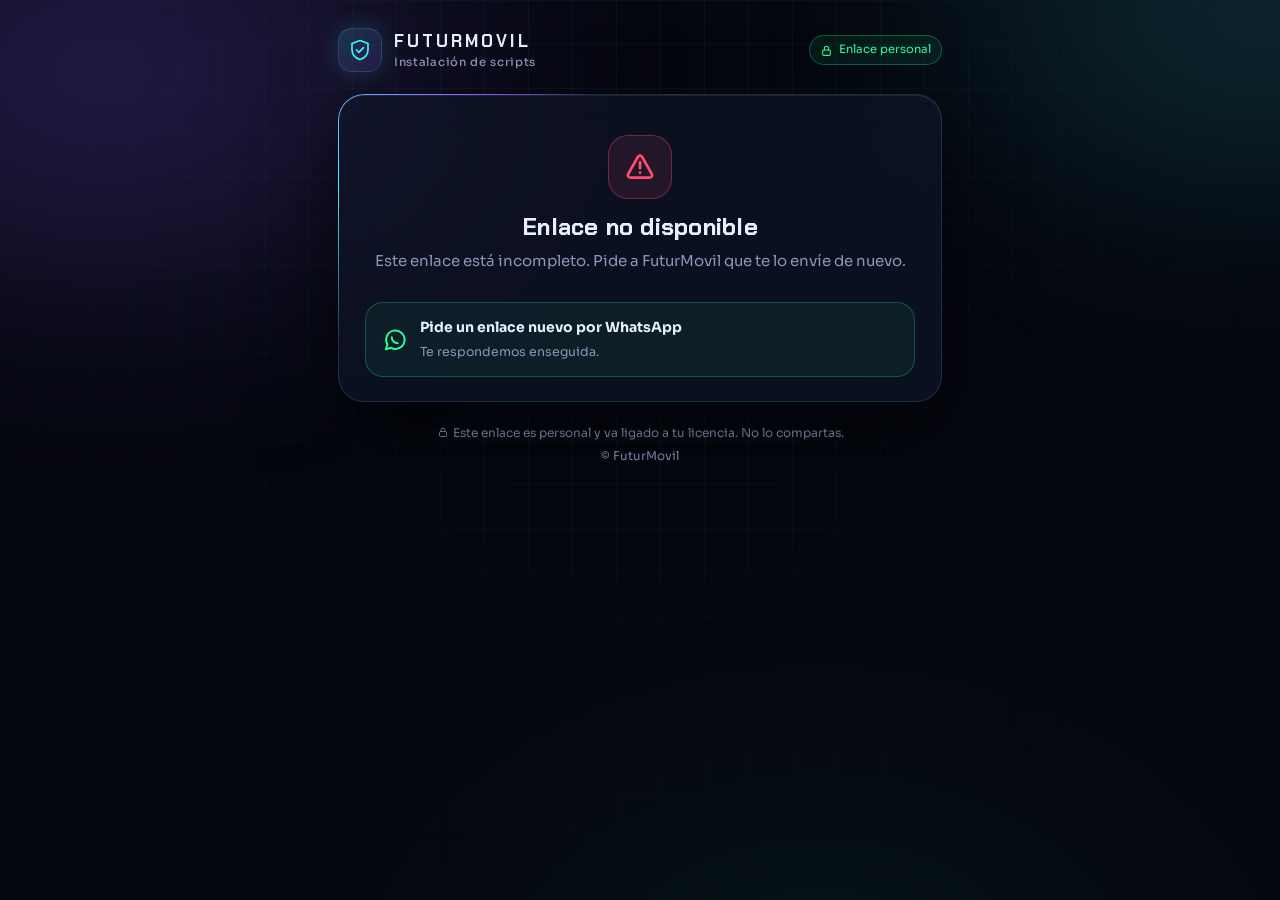
==== instalar.html @ eb21e525 "Página de instalación guiada para clientes aCo-Authored-By: Claude Opus 5.5 <noreply@anthropic.com>" ====
<!DOCTYPE html>
<html lang="es">
<head>
<meta charset="utf-8">
<meta name="viewport" content="width=device-width, initial-scale=1, viewport-fit=cover">
<meta name="theme-color" content="#05070f">
<meta name="robots" content="noindex">
<title>Instalación · FuturMovil</title>
<meta property="og:title" content="Instalación · FuturMovil">
<meta property="og:description" content="Tu instalación personal de scripts de FuturMovil">
<meta property="og:image" content="https://puntofibra.github.io/licencias/compartir.jpg">
<link rel="icon" href="icon-192.png">
<link rel="preconnect" href="https://fonts.googleapis.com">
<link rel="preconnect" href="https://fonts.gstatic.com" crossorigin>
<link href="https://fonts.googleapis.com/css2?family=Chakra+Petch:wght@500;600;700&family=Sora:wght@400;500;600;700&display=swap" rel="stylesheet">
<style>
:root{--bg:#05070f;--panel:rgba(16,22,42,.66);--linea:rgba(125,249,255,.14);--txt:#e8eefc;--sua:#8b96b8;--cian:#3df5ff;--vio:#8b5cff;--ok:#2bff9a;--warn:#ffc53d;--mal:#ff4d6d;--disp:'Chakra Petch',sans-serif}
*{box-sizing:border-box;margin:0;padding:0;-webkit-tap-highlight-color:transparent}
html{background:var(--bg)}
body{font-family:'Sora',system-ui,sans-serif;color:var(--txt);min-height:100vh;font-size:15px;line-height:1.55;overflow-x:hidden}
[hidden]{display:none!important}
a{color:inherit;text-decoration:none}
button{font:inherit;color:inherit;border:0;background:none;cursor:pointer}
:focus-visible{outline:2px solid var(--cian);outline-offset:3px}
.aurora{position:fixed;inset:-20%;z-index:-2;pointer-events:none;filter:blur(90px);opacity:.5;
background:radial-gradient(40% 35% at 20% 20%,rgba(139,92,255,.55),transparent 70%),radial-gradient(35% 30% at 85% 15%,rgba(61,245,255,.35),transparent 70%),radial-gradient(40% 40% at 60% 95%,rgba(43,255,154,.16),transparent 70%);animation:aur 22s ease-in-out infinite alternate}
@keyframes aur{to{transform:translate3d(4%,-3%,0) rotate(8deg) scale(1.1)}}
.rej{position:fixed;inset:0;z-index:-1;pointer-events:none;opacity:.35;background-image:linear-gradient(var(--linea) 1px,transparent 1px),linear-gradient(90deg,var(--linea) 1px,transparent 1px);background-size:44px 44px;
mask-image:radial-gradient(ellipse at 50% 20%,#000 10%,transparent 75%);-webkit-mask-image:radial-gradient(ellipse at 50% 20%,#000 10%,transparent 75%)}
.wrap{width:min(640px,100%);margin:0 auto;padding:28px 18px 40px}
header{display:flex;align-items:center;gap:12px;margin-bottom:22px;animation:sube .6s both}
.logo{width:44px;height:44px;border-radius:14px;display:grid;place-items:center;background:linear-gradient(135deg,rgba(61,245,255,.16),rgba(139,92,255,.16));border:1px solid var(--linea);box-shadow:0 0 24px rgba(61,245,255,.18)}
.logo svg{width:24px;height:24px}
.marca{font-family:var(--disp);font-weight:700;letter-spacing:.18em;font-size:17px}
.marca small{display:block;font-family:'Sora';font-weight:500;letter-spacing:.06em;font-size:11.5px;color:var(--sua)}
.seg{margin-left:auto;display:flex;align-items:center;gap:6px;font-size:11.5px;color:var(--ok);border:1px solid rgba(43,255,154,.3);background:rgba(43,255,154,.07);padding:5px 10px;border-radius:99px;white-space:nowrap}
.seg svg{width:13px;height:13px}
.card{position:relative;background:var(--panel);border:1px solid var(--linea);border-radius:26px;padding:30px 26px 24px;backdrop-filter:blur(22px);-webkit-backdrop-filter:blur(22px);box-shadow:0 30px 80px rgba(0,0,0,.55),inset 0 1px 0 rgba(255,255,255,.07);animation:sube .7s .05s both}
.card::before{content:'';position:absolute;inset:-1px;border-radius:26px;padding:1px;background:conic-gradient(from var(--a,0deg),transparent 0 70%,var(--cian),var(--vio),transparent 95%);
-webkit-mask:linear-gradient(#000 0 0) content-box,linear-gradient(#000 0 0);-webkit-mask-composite:xor;mask-composite:exclude;animation:gira 6s linear infinite;pointer-events:none}
@property --a{syntax:'<angle>';inherits:false;initial-value:0deg}
@keyframes gira{to{--a:360deg}}
@keyframes sube{from{opacity:0;transform:translateY(14px)}}
.hola{color:var(--sua);font-size:14px}
.hola b{color:var(--txt);font-weight:600}
h1{font-family:var(--disp);font-size:clamp(26px,6vw,34px);line-height:1.15;margin:4px 0 8px;letter-spacing:.01em}
h1 span{background:linear-gradient(90deg,var(--cian),var(--vio));-webkit-background-clip:text;background-clip:text;color:transparent}
.lead{color:var(--sua);margin-bottom:20px}
.movil{display:flex;gap:10px;align-items:flex-start;background:rgba(255,197,61,.08);border:1px solid rgba(255,197,61,.35);color:#ffe2a0;border-radius:16px;padding:12px 14px;margin-bottom:18px;font-size:13.5px}
.movil svg{flex:0 0 20px;height:20px;color:var(--warn)}
.pasos{list-style:none;display:grid;gap:14px}
.paso{display:grid;grid-template-columns:38px 1fr;gap:14px;padding:16px;border-radius:20px;border:1px solid var(--linea);background:rgba(5,8,18,.45);transition:border-color .3s,box-shadow .3s,opacity .3s}
.paso.act{border-color:rgba(61,245,255,.45);box-shadow:0 0 0 1px rgba(61,245,255,.15),0 10px 40px rgba(61,245,255,.08)}
.paso.ok{opacity:.72}
.num{width:38px;height:38px;border-radius:12px;display:grid;place-items:center;font-family:var(--disp);font-weight:700;font-size:17px;color:var(--cian);background:rgba(61,245,255,.08);border:1px solid rgba(61,245,255,.3)}
.paso.ok .num{color:#04130b;background:var(--ok);border-color:var(--ok);font-size:0}
.paso.ok .num::after{content:'';width:14px;height:8px;border:solid #04130b;border-width:0 0 3px 3px;transform:translateY(-2px) rotate(-45deg)}
.paso h2{font-family:var(--disp);font-size:18px;font-weight:600;letter-spacing:.02em;margin:6px 0 4px}
.paso p{color:var(--sua);font-size:13.5px}
.paso p b{color:var(--txt);font-weight:600}
.acc{display:flex;flex-wrap:wrap;gap:10px;align-items:center;margin-top:12px}
.btn{display:inline-flex;align-items:center;justify-content:center;gap:8px;height:44px;padding:0 18px;border-radius:13px;font-weight:600;font-size:14px;border:1px solid var(--linea);background:rgba(255,255,255,.04);transition:transform .15s,box-shadow .2s,background .2s,border-color .2s;white-space:nowrap}
.btn:hover{transform:translateY(-1px);border-color:rgba(61,245,255,.4)}
.btn:active{transform:translateY(1px)}
.btn svg{width:17px;height:17px}
.pri{border:0;color:#03121a;background:linear-gradient(135deg,var(--cian),#7aa7ff 55%,var(--vio));box-shadow:0 8px 28px rgba(61,245,255,.3)}
.pri:hover{box-shadow:0 10px 34px rgba(61,245,255,.45)}
.lnk{color:var(--cian);font-size:13.5px;font-weight:600;padding:6px 2px}
.lnk:hover{text-decoration:underline}
.scripts{display:grid;gap:8px;margin-top:12px}
.scr{display:grid;grid-template-columns:34px 1fr auto;gap:12px;align-items:center;padding:10px 10px 10px 12px;border-radius:15px;background:rgba(255,255,255,.03);border:1px solid rgba(255,255,255,.06);transition:border-color .3s,background .3s}
.scr .ico{width:34px;height:34px;border-radius:10px;display:grid;place-items:center;background:rgba(139,92,255,.14);color:#c4b0ff}
.scr .ico svg{width:17px;height:17px}
.scr .nm{font-weight:600;font-size:14px;overflow:hidden;text-overflow:ellipsis;white-space:nowrap}
.scr .nm small{display:block;font-weight:400;color:var(--sua);font-size:12px}
.scr .btn{height:38px;padding:0 15px;font-size:13px}
.scr.hecho{border-color:rgba(43,255,154,.3);background:rgba(43,255,154,.05)}
.scr.hecho .ico{background:rgba(43,255,154,.14);color:var(--ok)}
.scr.hecho .btn{background:transparent;color:var(--ok);border:1px solid rgba(43,255,154,.35);box-shadow:none}
.prog{display:flex;align-items:center;gap:10px;margin-top:14px;font-size:12.5px;color:var(--sua)}
.barra{flex:1;height:6px;border-radius:9px;background:rgba(255,255,255,.07);overflow:hidden}
.barra i{display:block;height:100%;width:0;border-radius:9px;background:linear-gradient(90deg,var(--cian),var(--ok));transition:width .5s cubic-bezier(.2,.9,.2,1)}
.mock{margin-top:12px;border-radius:14px;border:1px solid rgba(255,255,255,.08);background:#0b0f1d;overflow:hidden;font-size:12px}
.mock .tb{display:flex;align-items:center;gap:8px;padding:8px 12px;background:#121a30;color:var(--sua)}
.mock .tb i{width:8px;height:8px;border-radius:50%;background:#2a3557}
.mock .bd{display:flex;align-items:center;justify-content:space-between;gap:10px;padding:12px}
.mock .bd span{color:var(--sua)}
.mock .bd b{display:inline-flex;align-items:center;height:30px;padding:0 14px;border-radius:7px;background:#2e7d32;color:#fff;font-weight:600;position:relative}
.mock .bd b::after{content:'';position:absolute;inset:-5px;border-radius:10px;border:2px solid var(--cian);animation:pulso 1.6s ease-out infinite}
@keyframes pulso{from{opacity:1;transform:scale(.9)}to{opacity:0;transform:scale(1.25)}}
details.ayuda{margin-top:18px;border-radius:18px;border:1px solid var(--linea);background:rgba(5,8,18,.35)}
details.ayuda summary{list-style:none;cursor:pointer;display:flex;align-items:center;gap:10px;padding:14px 16px;font-weight:600;font-size:14px}
details.ayuda summary::-webkit-details-marker{display:none}
details.ayuda summary svg{width:18px;height:18px;color:var(--cian)}
details.ayuda summary::after{content:'';margin-left:auto;width:8px;height:8px;border:solid var(--sua);border-width:0 2px 2px 0;transform:rotate(45deg);transition:transform .2s}
details.ayuda[open] summary::after{transform:rotate(-135deg)}
.ayc{padding:0 16px 16px;color:var(--sua);font-size:13.5px;display:grid;gap:12px}
.ayc ol{padding-left:20px;display:grid;gap:6px}
.ayc b{color:var(--txt);font-weight:600}
.kbd{display:inline-flex;align-items:center;gap:6px;font-family:ui-monospace,monospace;font-size:12.5px;color:var(--txt);background:rgba(255,255,255,.06);border:1px solid rgba(255,255,255,.12);border-radius:8px;padding:2px 4px 2px 8px}
.kbd button{font-size:11px;font-family:'Sora';font-weight:600;color:var(--cian);padding:2px 6px;border-radius:6px;background:rgba(61,245,255,.1)}
.wa{display:flex;align-items:center;gap:12px;margin-top:14px;padding:14px 16px;border-radius:18px;border:1px solid rgba(43,255,154,.25);background:rgba(43,255,154,.06);transition:background .2s}
.wa:hover{background:rgba(43,255,154,.11)}
.wa svg{width:26px;height:26px;color:var(--ok);flex:0 0 26px}
.wa b{display:block;font-size:14px}
.wa small{color:var(--sua);font-size:12.5px}
footer{text-align:center;color:var(--sua);font-size:12px;margin-top:22px;display:grid;gap:4px}
footer svg{width:12px;height:12px;vertical-align:-1px;margin-right:4px}
.esq{height:14px;border-radius:8px;background:linear-gradient(90deg,rgba(255,255,255,.05),rgba(255,255,255,.12),rgba(255,255,255,.05));background-size:200% 100%;animation:brillo 1.2s linear infinite;margin:10px 0}
@keyframes brillo{to{background-position:-200% 0}}
.error{text-align:center;padding:10px 0}
.error .ic{width:64px;height:64px;margin:0 auto 14px;border-radius:20px;display:grid;place-items:center;background:rgba(255,77,109,.1);border:1px solid rgba(255,77,109,.35);color:var(--mal)}
.error .ic svg{width:30px;height:30px}
.toast{position:fixed;left:50%;bottom:24px;transform:translateX(-50%);background:#101833;border:1px solid var(--linea);padding:10px 16px;border-radius:12px;font-size:13px;box-shadow:0 10px 30px rgba(0,0,0,.5);animation:sube .3s both}
@media (max-width:520px){.card{padding:24px 16px 18px}.paso{grid-template-columns:1fr;gap:8px}.seg{display:none}.scr .nm small{display:none}}
@media (prefers-reduced-motion:reduce){*{animation:none!important;transition:none!important}}
</style>
</head>
<body>
<div class="aurora"></div><div class="rej"></div>
<div class="wrap">
  <header>
    <div class="logo"><svg viewBox="0 0 24 24" fill="none" stroke="#3df5ff" stroke-width="1.7" stroke-linecap="round" stroke-linejoin="round"><path d="M12 2.5 4 5.5v6c0 5 3.4 8.6 8 10 4.6-1.4 8-5 8-10v-6z"/><path d="m8.5 12 2.4 2.4 4.6-4.8"/></svg></div>
    <div class="marca">FUTURMOVIL<small>Instalación de scripts</small></div>
    <div class="seg"><svg viewBox="0 0 24 24" fill="none" stroke="currentColor" stroke-width="2" stroke-linecap="round"><rect x="5" y="11" width="14" height="10" rx="2"/><path d="M8 11V8a4 4 0 0 1 8 0v3"/></svg>Enlace personal</div>
  </header>
  <main class="card" id="card">
    <div class="esq" style="width:30%"></div><div class="esq" style="width:70%;height:30px"></div><div class="esq" style="width:90%"></div><div class="esq" style="width:100%;height:90px;border-radius:18px"></div><div class="esq" style="width:100%;height:90px;border-radius:18px"></div>
  </main>
  <footer>
    <div><svg viewBox="0 0 24 24" fill="none" stroke="currentColor" stroke-width="2" stroke-linecap="round"><rect x="5" y="11" width="14" height="10" rx="2"/><path d="M8 11V8a4 4 0 0 1 8 0v3"/></svg>Este enlace es personal y va ligado a tu licencia. No lo compartas.</div>
    <div>© FuturMovil</div>
  </footer>
</div>
<script src="config.js"></script>
<script>
(function () {
  const API = window.LICENCIAS_API;
  const TIENDA = 'https://chromewebstore.google.com/detail/tampermonkey/dhdgffkkebhmkfjojejmpbldmpobfkfo';
  const k = new URLSearchParams(location.search).get('k') || '';
  const card = document.getElementById('card');
  const esc = s => String(s == null ? '' : s).replace(/[&<>"']/g, c => ({ '&': '&amp;', '<': '&lt;', '>': '&gt;', '"': '&quot;', "'": '&#39;' }[c]));
  const limpia = n => String(n).replace(/^\s*\d+\s*[-–·.]\s*/, '');
  const ICO = {
    tm: '<svg viewBox="0 0 24 24" fill="none" stroke="currentColor" stroke-width="2" stroke-linecap="round" stroke-linejoin="round"><path d="M12 3v12M7 10l5 5 5-5M4 20h16"/></svg>',
    ext: '<svg viewBox="0 0 24 24" fill="none" stroke="currentColor" stroke-width="2" stroke-linecap="round" stroke-linejoin="round"><path d="M14 4h6v6M20 4l-9 9M18 14v5a1 1 0 0 1-1 1H5a1 1 0 0 1-1-1V7a1 1 0 0 1 1-1h5"/></svg>',
    scr: '<svg viewBox="0 0 24 24" fill="none" stroke="currentColor" stroke-width="2" stroke-linecap="round" stroke-linejoin="round"><path d="m8 8-4 4 4 4M16 8l4 4-4 4M13.5 5l-3 14"/></svg>',
    ok: '<svg viewBox="0 0 24 24" fill="none" stroke="currentColor" stroke-width="2.4" stroke-linecap="round" stroke-linejoin="round"><path d="m5 12.5 4.5 4.5L19 7.5"/></svg>',
    help: '<svg viewBox="0 0 24 24" fill="none" stroke="currentColor" stroke-width="2" stroke-linecap="round"><circle cx="12" cy="12" r="9"/><path d="M9.5 9.5a2.6 2.6 0 0 1 5 1c0 1.8-2.5 2.2-2.5 3.8M12 17.5v.01"/></svg>',
    wa: '<svg viewBox="0 0 24 24" fill="none" stroke="currentColor" stroke-width="1.8" stroke-linecap="round" stroke-linejoin="round"><path d="M3.5 20.5 5 16a8.5 8.5 0 1 1 3.3 3.2z"/><path d="M9 9.5c0 3 2.5 5.5 5.5 5.5"/></svg>',
    pc: '<svg viewBox="0 0 24 24" fill="none" stroke="currentColor" stroke-width="2" stroke-linecap="round" stroke-linejoin="round"><rect x="3" y="4" width="18" height="12" rx="2"/><path d="M8 20h8M12 16v4"/></svg>',
    x: '<svg viewBox="0 0 24 24" fill="none" stroke="currentColor" stroke-width="2.2" stroke-linecap="round"><path d="M12 8v5M12 16.5v.01"/><path d="M10.3 3.9 2.6 17.5A2 2 0 0 0 4.3 20.5h15.4a2 2 0 0 0 1.7-3L13.7 3.9a2 2 0 0 0-3.4 0z"/></svg>'
  };
  const waLink = (num, txt) => { let n = String(num || '').replace(/\D/g, ''); if (n.length === 9) n = '34' + n; return n ? 'https://wa.me/' + n + '?text=' + encodeURIComponent(txt) : ''; };
  function toast(t) { const d = document.createElement('div'); d.className = 'toast'; d.textContent = t; document.body.appendChild(d); setTimeout(() => d.remove(), 2600); }
  function error(msg, sop) {
    const w = waLink(sop || '34633200100', 'Hola, mi enlace de instalación de FuturMovil no funciona.');
    card.innerHTML = `<div class="error"><div class="ic">${ICO.x}</div><h1 style="font-size:24px">Enlace no disponible</h1><p class="lead" style="margin-bottom:6px">${esc(msg)}</p></div>
      <a class="wa" href="${w}" target="_blank" rel="noopener">${ICO.wa}<div><b>Pide un enlace nuevo por WhatsApp</b><small>Te respondemos enseguida.</small></div></a>`;
  }
  if (!k || !API) return error('Este enlace está incompleto. Pide a FuturMovil que te lo envíe de nuevo.');

  const clave = 'fm_inst_' + k;
  let hechos = {}; try { hechos = JSON.parse(localStorage.getItem(clave) || '{}'); } catch (e) {}
  const guarda = () => { try { localStorage.setItem(clave, JSON.stringify(hechos)); } catch (e) {} };

  fetch(API + '?a=instInfo&t=' + encodeURIComponent(k), { redirect: 'follow' }).then(r => r.json()).then(r => {
    if (!r || !r.ok || !r.lista || !r.lista.length) return error('Este enlace ya no es válido o ha caducado.', r && r.soporte);
    pinta(r);
  }).catch(() => error('No hemos podido conectar con el servidor. Revisa tu conexión y vuelve a cargar la página.'));

  function pinta(r) {
    const n = r.lista.length, uno = n === 1;
    const movil = /Android|iPhone|iPad|iPod|Mobile/i.test(navigator.userAgent);
    const nombre = String(r.cliente || '').trim().split(/\s+/)[0];
    const sop = waLink(r.soporte, 'Hola' + (nombre ? ', soy ' + nombre : '') + '. Necesito ayuda para instalar mis scripts de FuturMovil.');
    document.title = (uno ? limpia(r.lista[0].nombre) : 'Tus scripts') + ' · Instalación FuturMovil';
    card.innerHTML = `
      <div class="hola">${nombre ? `Hola, <b>${esc(nombre)}</b> 👋` : 'Hola 👋'}</div>
      <h1>${uno ? `Instala <span>${esc(limpia(r.lista[0].nombre))}</span>` : `Instala tus <span>${n} scripts</span>`}</h1>
      <p class="lead">Es muy sencillo: tres pasos y menos de un minuto. Hazlo desde el <b style="color:var(--txt)">ordenador</b>, con <b style="color:var(--txt)">Google Chrome</b>.</p>
      ${movil ? `<div class="movil">${ICO.pc}<div><b>Ábrelo en el ordenador.</b> Estás en un móvil, y los scripts funcionan en Chrome de ordenador. Envíate este enlace por correo o WhatsApp y ábrelo allí.</div></div>` : ''}
      <ol class="pasos">
        <li class="paso act" id="p1"><div class="num">1</div><div>
          <h2>Añade Tampermonkey a Chrome</h2>
          <p>Es la extensión gratuita que hace funcionar tus scripts. <b>Si ya la tienes instalada, pasa al paso 2.</b></p>
          <div class="acc"><a class="btn" href="${TIENDA}" target="_blank" rel="noopener" id="bTienda">${ICO.ext}Instalar Tampermonkey</a><button class="lnk" id="bYa">Ya lo tengo →</button></div>
        </div></li>
        <li class="paso" id="p2"><div class="num">2</div><div>
          <h2>${uno ? 'Instala tu script' : 'Instala tus scripts'}</h2>
          <p>${uno ? 'Pulsa el botón y se abrirá Tampermonkey.' : 'Pulsa <b>Instalar</b> en cada uno, de uno en uno. Cada botón abre Tampermonkey.'}</p>
          <div class="scripts">${r.lista.map((s, i) => `<div class="scr" data-i="${i}"><div class="ico">${ICO.scr}</div><div class="nm" title="${esc(s.nombre)}">${esc(limpia(s.nombre))}<small>Script de Tampermonkey</small></div><a class="btn pri" href="${esc(API + '/' + s.archivo)}" target="_blank" rel="noopener" data-i="${i}">${ICO.tm}Instalar</a></div>`).join('')}</div>
          ${uno ? '' : `<div class="prog"><div class="barra"><i id="barra"></i></div><span id="cuenta">0 de ${n}</span></div>`}
        </div></li>
        <li class="paso" id="p3"><div class="num">3</div><div>
          <h2>Confirma en Tampermonkey</h2>
          <p>En la pestaña que se abre, pulsa el botón <b>Instalar</b>${uno ? '' : ' (una vez por cada script)'}. Después, <b>recarga la página</b> donde usas el script y listo.</p>
          <div class="mock"><div class="tb"><i></i><i></i><i></i>&nbsp;Tampermonkey</div><div class="bd"><span>${esc(limpia(r.lista[0].nombre))}</span><b>Instalar</b></div></div>
        </div></li>
      </ol>
      <details class="ayuda" id="ayuda"><summary>${ICO.help}¿No se abre la pantalla de Tampermonkey?</summary><div class="ayc">
        <ol>
          <li>Comprueba que estás en <b>Google Chrome</b> en el ordenador y que Tampermonkey está instalado (paso 1).</li>
          <li>Escribe esta dirección en la barra de Chrome: <span class="kbd">chrome://extensions<button id="bCopia">Copiar</button></span></li>
          <li>En Tampermonkey, pulsa <b>Detalles</b> y activa <b>«Permitir scripts de usuario»</b>. Si no aparece, activa el <b>Modo de desarrollador</b> (arriba a la derecha).</li>
          <li>Vuelve aquí y pulsa <b>Instalar</b> otra vez.</li>
        </ol>
        <div>Si en vez de la pantalla de instalación ves un texto con código, es que Tampermonkey no está activo: repite estos pasos.</div>
      </div></details>
      ${sop ? `<a class="wa" href="${sop}" target="_blank" rel="noopener">${ICO.wa}<div><b>¿Necesitas ayuda?</b><small>Escríbenos por WhatsApp y te guiamos paso a paso.</small></div></a>` : ''}`;

    const $ = s => card.querySelector(s);
    const p1 = $('#p1'), p2 = $('#p2'), p3 = $('#p3');
    const paso2 = () => { p1.classList.remove('act'); p1.classList.add('ok'); p2.classList.add('act'); };
    $('#bYa').onclick = () => { paso2(); p2.scrollIntoView({ behavior: 'smooth', block: 'center' }); };
    $('#bTienda').onclick = () => setTimeout(paso2, 800);
    $('#bCopia').onclick = async () => { try { await navigator.clipboard.writeText('chrome://extensions'); toast('Dirección copiada'); } catch (e) { toast('Escribe: chrome://extensions'); } };
    let aviso = null;
    const refresca = () => {
      const c = Object.keys(hechos).filter(i => i < n).length;
      card.querySelectorAll('.scr').forEach(el => {
        const h = !!hechos[el.dataset.i]; el.classList.toggle('hecho', h);
        el.querySelector('.btn').innerHTML = h ? ICO.ok + 'Instalado' : ICO.tm + 'Instalar';
        el.querySelector('.btn').title = h ? 'Pulsa otra vez si necesitas reinstalarlo' : '';
      });
      if ($('#barra')) { $('#barra').style.width = (c / n * 100) + '%'; $('#cuenta').textContent = c + ' de ' + n; }
      if (c) { paso2(); p3.classList.add('act'); }
      if (c >= n) { p2.classList.remove('act'); p2.classList.add('ok'); }
    };
    card.querySelectorAll('.scr .btn').forEach(b => b.addEventListener('click', () => {
      hechos[b.dataset.i] = 1; guarda(); setTimeout(refresca, 400);
      clearTimeout(aviso);
      aviso = setTimeout(() => { if (document.hasFocus()) { const a = $('#ayuda'); if (a && !a.open) { a.open = true; toast('¿No se ha abierto Tampermonkey? Mira la ayuda'); } } }, 6000);
    }));
    window.addEventListener('blur', () => clearTimeout(aviso));
    refresca();
  }
})();
</script>
</body>
</html>
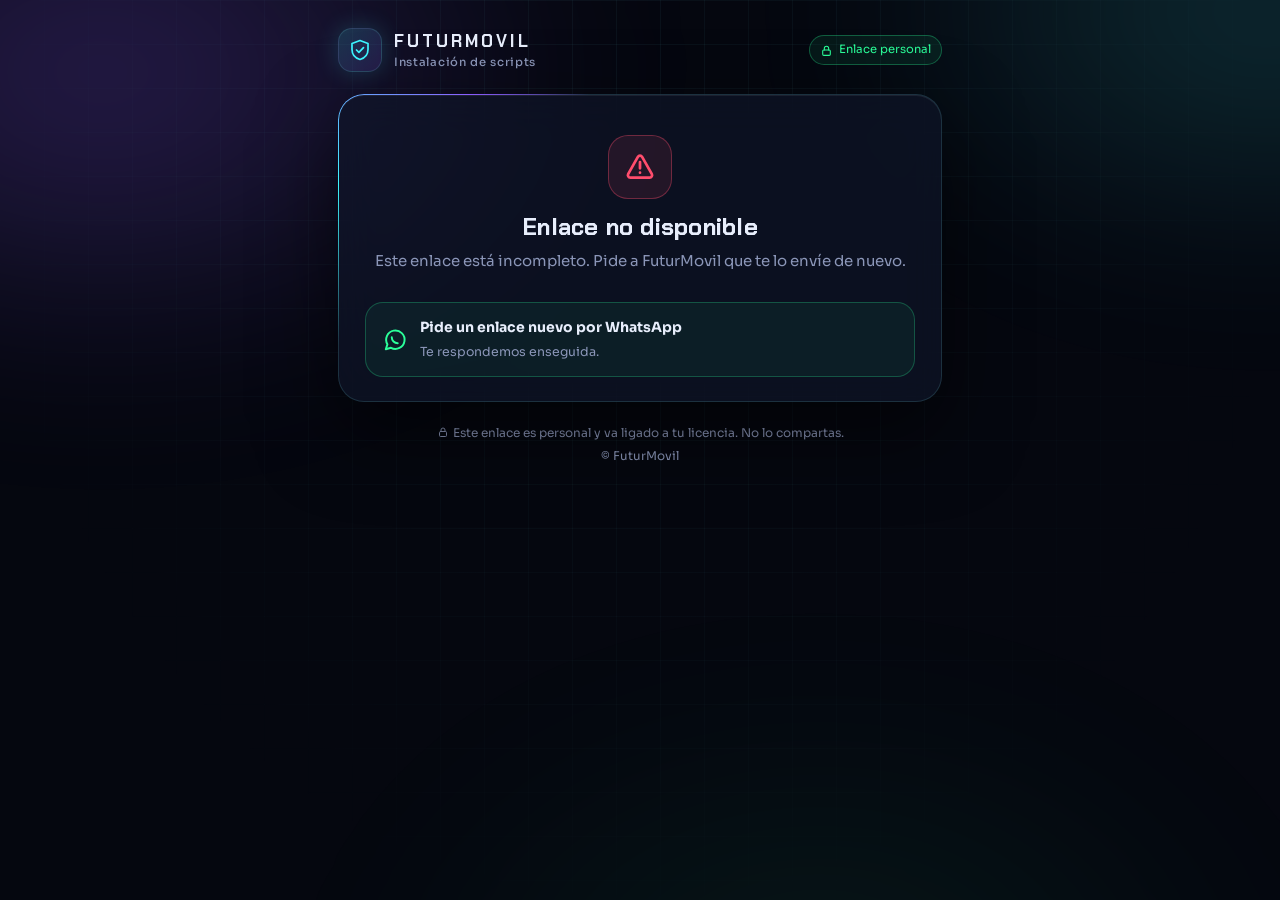
==== commit 12189709: "Página de instalación: aviso de versión nueva con botón Actualizar aCo-Authored-By: Claude Opus 5.5 " ====
--- a/instalar.html
+++ b/instalar.html
@@ -77,6 +77,12 @@
 .scr.hecho{border-color:rgba(43,255,154,.3);background:rgba(43,255,154,.05)}
 .scr.hecho .ico{background:rgba(43,255,154,.14);color:var(--ok)}
 .scr.hecho .btn{background:transparent;color:var(--ok);border:1px solid rgba(43,255,154,.35);box-shadow:none}
+.scr.nueva{border-color:rgba(255,197,61,.45);background:rgba(255,197,61,.06)}
+.scr.nueva .ico{background:rgba(255,197,61,.14);color:var(--warn)}
+.scr.nueva .nm small{color:var(--warn)}
+.scr.nueva .btn{color:#1a1200;background:linear-gradient(135deg,#ffd666,#ffb020);box-shadow:0 6px 22px rgba(255,176,32,.3)}
+.upd{display:flex;gap:10px;align-items:flex-start;margin-top:12px;padding:11px 13px;border-radius:14px;background:rgba(255,197,61,.08);border:1px solid rgba(255,197,61,.35);color:#ffe2a0;font-size:13px}
+.upd svg{flex:0 0 18px;height:18px;color:var(--warn);margin-top:1px}
 .prog{display:flex;align-items:center;gap:10px;margin-top:14px;font-size:12.5px;color:var(--sua)}
 .barra{flex:1;height:6px;border-radius:9px;background:rgba(255,255,255,.07);overflow:hidden}
 .barra i{display:block;height:100%;width:0;border-radius:9px;background:linear-gradient(90deg,var(--cian),var(--ok));transition:width .5s cubic-bezier(.2,.9,.2,1)}
@@ -145,6 +151,7 @@
     tm: '<svg viewBox="0 0 24 24" fill="none" stroke="currentColor" stroke-width="2" stroke-linecap="round" stroke-linejoin="round"><path d="M12 3v12M7 10l5 5 5-5M4 20h16"/></svg>',
     ext: '<svg viewBox="0 0 24 24" fill="none" stroke="currentColor" stroke-width="2" stroke-linecap="round" stroke-linejoin="round"><path d="M14 4h6v6M20 4l-9 9M18 14v5a1 1 0 0 1-1 1H5a1 1 0 0 1-1-1V7a1 1 0 0 1 1-1h5"/></svg>',
     scr: '<svg viewBox="0 0 24 24" fill="none" stroke="currentColor" stroke-width="2" stroke-linecap="round" stroke-linejoin="round"><path d="m8 8-4 4 4 4M16 8l4 4-4 4M13.5 5l-3 14"/></svg>',
+    upd: '<svg viewBox="0 0 24 24" fill="none" stroke="currentColor" stroke-width="2" stroke-linecap="round" stroke-linejoin="round"><path d="M20 12a8 8 0 1 1-2.3-5.6M20 4v5h-5"/></svg>',
     ok: '<svg viewBox="0 0 24 24" fill="none" stroke="currentColor" stroke-width="2.4" stroke-linecap="round" stroke-linejoin="round"><path d="m5 12.5 4.5 4.5L19 7.5"/></svg>',
     help: '<svg viewBox="0 0 24 24" fill="none" stroke="currentColor" stroke-width="2" stroke-linecap="round"><circle cx="12" cy="12" r="9"/><path d="M9.5 9.5a2.6 2.6 0 0 1 5 1c0 1.8-2.5 2.2-2.5 3.8M12 17.5v.01"/></svg>',
     wa: '<svg viewBox="0 0 24 24" fill="none" stroke="currentColor" stroke-width="1.8" stroke-linecap="round" stroke-linejoin="round"><path d="M3.5 20.5 5 16a8.5 8.5 0 1 1 3.3 3.2z"/><path d="M9 9.5c0 3 2.5 5.5 5.5 5.5"/></svg>',
@@ -162,11 +169,12 @@
 
   const clave = 'fm_inst_' + k;
   let hechos = {}; try { hechos = JSON.parse(localStorage.getItem(clave) || '{}'); } catch (e) {}
+  const migra = lista => { lista.forEach((s, i) => { if (hechos[i] && !hechos[s.archivo]) hechos[s.archivo] = 'antigua'; delete hechos[i]; }); };
   const guarda = () => { try { localStorage.setItem(clave, JSON.stringify(hechos)); } catch (e) {} };
 
   fetch(API + '?a=instInfo&t=' + encodeURIComponent(k), { redirect: 'follow' }).then(r => r.json()).then(r => {
     if (!r || !r.ok || !r.lista || !r.lista.length) return error('Este enlace ya no es válido o ha caducado.', r && r.soporte);
-    pinta(r);
+    migra(r.lista); pinta(r);
   }).catch(() => error('No hemos podido conectar con el servidor. Revisa tu conexión y vuelve a cargar la página.'));
 
   function pinta(r) {
@@ -189,6 +197,7 @@
         <li class="paso" id="p2"><div class="num">2</div><div>
           <h2>${uno ? 'Instala tu script' : 'Instala tus scripts'}</h2>
           <p>${uno ? 'Pulsa el botón y se abrirá Tampermonkey.' : 'Pulsa <b>Instalar</b> en cada uno, de uno en uno. Cada botón abre Tampermonkey.'}</p>
+          <div class="upd" id="upd" hidden>${ICO.upd}<div><b>Hay una actualización.</b> Pulsa <b>Actualizar</b> en los scripts marcados en amarillo y confirma en Tampermonkey. Tus datos y ajustes se mantienen.</div></div>
           <div class="scripts">${r.lista.map((s, i) => `<div class="scr" data-i="${i}"><div class="ico">${ICO.scr}</div><div class="nm" title="${esc(s.nombre)}">${esc(limpia(s.nombre))}<small>Script de Tampermonkey</small></div><a class="btn pri" href="${esc(API + '/' + s.archivo)}" target="_blank" rel="noopener" data-i="${i}">${ICO.tm}Instalar</a></div>`).join('')}</div>
           ${uno ? '' : `<div class="prog"><div class="barra"><i id="barra"></i></div><span id="cuenta">0 de ${n}</span></div>`}
         </div></li>
@@ -216,19 +225,25 @@
     $('#bTienda').onclick = () => setTimeout(paso2, 800);
     $('#bCopia').onclick = async () => { try { await navigator.clipboard.writeText('chrome://extensions'); toast('Dirección copiada'); } catch (e) { toast('Escribe: chrome://extensions'); } };
     let aviso = null;
+    // estado de cada script: sin instalar, instalado (misma versión) o con versión nueva
+    const est = i => { const s = r.lista[i], v = hechos[s.archivo]; return !v ? 'no' : (v === (s.version || '1') ? 'ok' : 'nueva'); };
     const refresca = () => {
-      const c = Object.keys(hechos).filter(i => i < n).length;
+      let c = 0, nuevas = 0;
       card.querySelectorAll('.scr').forEach(el => {
-        const h = !!hechos[el.dataset.i]; el.classList.toggle('hecho', h);
-        el.querySelector('.btn').innerHTML = h ? ICO.ok + 'Instalado' : ICO.tm + 'Instalar';
-        el.querySelector('.btn').title = h ? 'Pulsa otra vez si necesitas reinstalarlo' : '';
+        const e = est(+el.dataset.i), b = el.querySelector('.btn'), sm = el.querySelector('.nm small');
+        el.classList.toggle('hecho', e === 'ok'); el.classList.toggle('nueva', e === 'nueva');
+        b.innerHTML = e === 'ok' ? ICO.ok + 'Instalado' : e === 'nueva' ? ICO.upd + 'Actualizar' : ICO.tm + 'Instalar';
+        b.title = e === 'ok' ? 'Pulsa otra vez si necesitas reinstalarlo' : '';
+        sm.textContent = e === 'nueva' ? 'Nueva versión disponible' : 'Script de Tampermonkey';
+        if (e === 'ok') c++; if (e === 'nueva') nuevas++;
       });
-      if ($('#barra')) { $('#barra').style.width = (c / n * 100) + '%'; $('#cuenta').textContent = c + ' de ' + n; }
-      if (c) { paso2(); p3.classList.add('act'); }
-      if (c >= n) { p2.classList.remove('act'); p2.classList.add('ok'); }
+      $('#upd').hidden = !nuevas;
+      if ($('#barra')) { $('#barra').style.width = (c / n * 100) + '%'; $('#cuenta').textContent = c + ' de ' + n + (nuevas ? ' · ' + nuevas + ' por actualizar' : ''); }
+      if (c || nuevas) { paso2(); p3.classList.add('act'); }
+      p2.classList.toggle('ok', c >= n); if (c >= n) p2.classList.remove('act'); else if (c || nuevas) p2.classList.add('act');
     };
     card.querySelectorAll('.scr .btn').forEach(b => b.addEventListener('click', () => {
-      hechos[b.dataset.i] = 1; guarda(); setTimeout(refresca, 400);
+      const s = r.lista[+b.dataset.i]; hechos[s.archivo] = s.version || '1'; guarda(); setTimeout(refresca, 400);
       clearTimeout(aviso);
       aviso = setTimeout(() => { if (document.hasFocus()) { const a = $('#ayuda'); if (a && !a.open) { a.open = true; toast('¿No se ha abierto Tampermonkey? Mira la ayuda'); } } }, 6000);
     }));
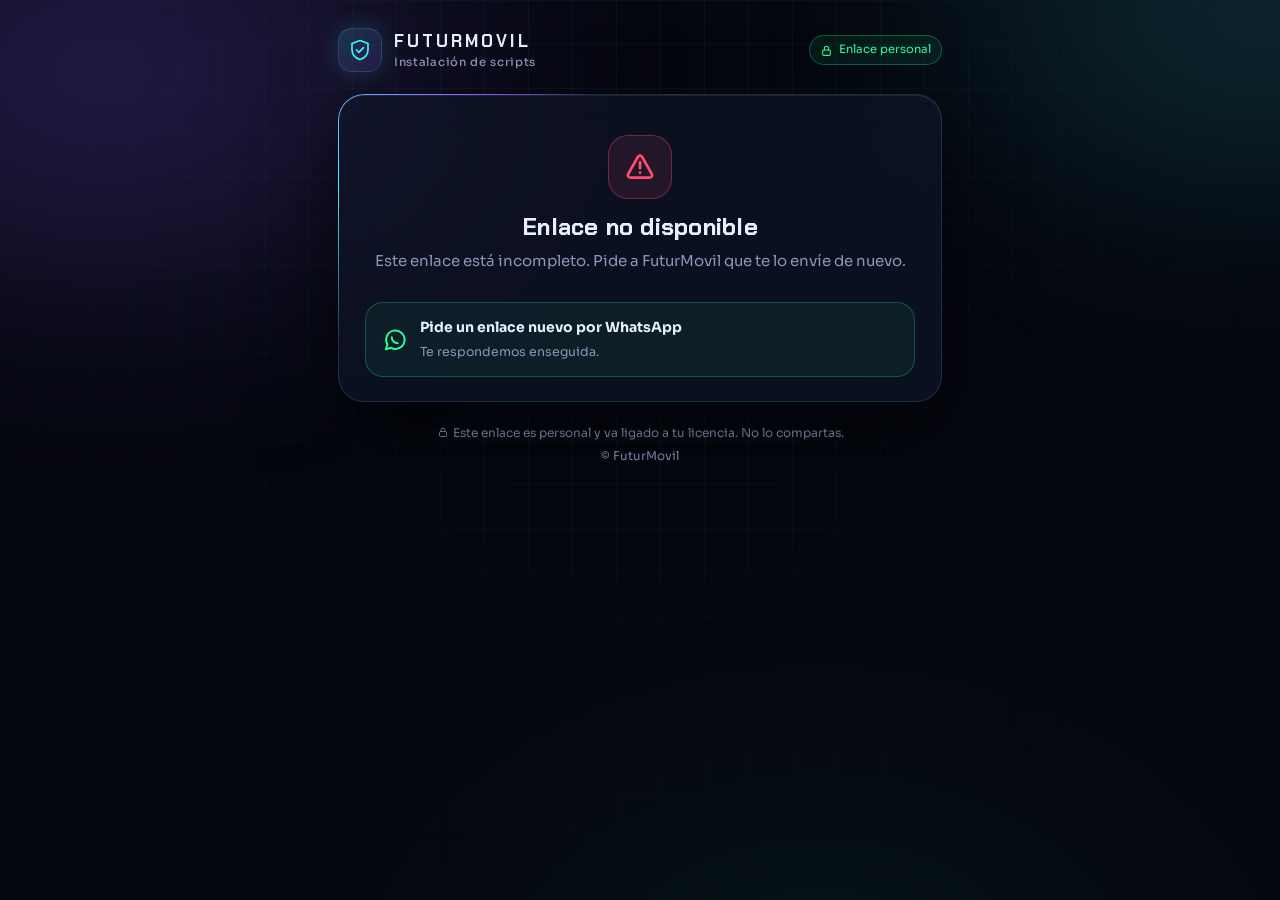
==== commit ce47683a: "Instalación: Reinstalar y texto en dos líneas aCo-Authored-By: Claude Opus 5.5 <noreply@anthropic.co" ====
--- a/instalar.html
+++ b/instalar.html
@@ -72,7 +72,7 @@
 .scr .ico{width:34px;height:34px;border-radius:10px;display:grid;place-items:center;background:rgba(139,92,255,.14);color:#c4b0ff}
 .scr .ico svg{width:17px;height:17px}
 .scr .nm{font-weight:600;font-size:14px;overflow:hidden;text-overflow:ellipsis;white-space:nowrap}
-.scr .nm small{display:block;font-weight:400;color:var(--sua);font-size:12px}
+.scr .nm small{display:block;font-weight:400;color:var(--sua);font-size:12px;white-space:normal;line-height:1.35;margin-top:1px}
 .scr .btn{height:38px;padding:0 15px;font-size:13px}
 .scr.hecho{border-color:rgba(43,255,154,.3);background:rgba(43,255,154,.05)}
 .scr.hecho .ico{background:rgba(43,255,154,.14);color:var(--ok)}
@@ -81,6 +81,13 @@
 .scr.nueva .ico{background:rgba(255,197,61,.14);color:var(--warn)}
 .scr.nueva .nm small{color:var(--warn)}
 .scr.nueva .btn{color:#1a1200;background:linear-gradient(135deg,#ffd666,#ffb020);box-shadow:0 6px 22px rgba(255,176,32,.3)}
+.scr.pend{border-color:rgba(61,245,255,.35);border-style:dashed}
+.scr.pend .ico{background:rgba(61,245,255,.12);color:var(--cian)}
+.scr.pend .nm small{color:var(--cian)}
+.scr.pend .btn{background:transparent;color:var(--cian);border:1px solid rgba(61,245,255,.4);box-shadow:none}
+.scr.hecho .nm small{color:var(--ok)}
+.vivo{display:inline-block;width:7px;height:7px;border-radius:50%;background:var(--ok);margin-right:6px;box-shadow:0 0 0 0 rgba(43,255,154,.6);animation:latido 1.8s infinite}
+@keyframes latido{70%{box-shadow:0 0 0 7px rgba(43,255,154,0)}100%{box-shadow:0 0 0 0 rgba(43,255,154,0)}}
 .upd{display:flex;gap:10px;align-items:flex-start;margin-top:12px;padding:11px 13px;border-radius:14px;background:rgba(255,197,61,.08);border:1px solid rgba(255,197,61,.35);color:#ffe2a0;font-size:13px}
 .upd svg{flex:0 0 18px;height:18px;color:var(--warn);margin-top:1px}
 .prog{display:flex;align-items:center;gap:10px;margin-top:14px;font-size:12.5px;color:var(--sua)}
@@ -169,7 +176,8 @@
 
   const clave = 'fm_inst_' + k;
   let hechos = {}; try { hechos = JSON.parse(localStorage.getItem(clave) || '{}'); } catch (e) {}
-  const migra = lista => { lista.forEach((s, i) => { if (hechos[i] && !hechos[s.archivo]) hechos[s.archivo] = 'antigua'; delete hechos[i]; }); };
+  // limpia lo guardado por versiones anteriores de esta página (por posición o por versión)
+  const migra = lista => { Object.keys(hechos).forEach(x => { if (!/\.user\.js$/.test(x)) delete hechos[x]; }); };
   const guarda = () => { try { localStorage.setItem(clave, JSON.stringify(hechos)); } catch (e) {} };
 
   fetch(API + '?a=instInfo&t=' + encodeURIComponent(k), { redirect: 'follow' }).then(r => r.json()).then(r => {
@@ -203,7 +211,7 @@
         </div></li>
         <li class="paso" id="p3"><div class="num">3</div><div>
           <h2>Confirma en Tampermonkey</h2>
-          <p>En la pestaña que se abre, pulsa el botón <b>Instalar</b>${uno ? '' : ' (una vez por cada script)'}. Después, <b>recarga la página</b> donde usas el script y listo.</p>
+          <p>En la pestaña que se abre, pulsa el botón <b>Instalar</b>${uno ? '' : ' (una vez por cada script)'}. Después <b>vuelve a esta pestaña</b>: se recargará sola y verás <b style="color:var(--ok)">Instalado en este ordenador</b>.</p>
           <div class="mock"><div class="tb"><i></i><i></i><i></i>&nbsp;Tampermonkey</div><div class="bd"><span>${esc(limpia(r.lista[0].nombre))}</span><b>Instalar</b></div></div>
         </div></li>
       </ol>
@@ -225,29 +233,45 @@
     $('#bTienda').onclick = () => setTimeout(paso2, 800);
     $('#bCopia').onclick = async () => { try { await navigator.clipboard.writeText('chrome://extensions'); toast('Dirección copiada'); } catch (e) { toast('Escribe: chrome://extensions'); } };
     let aviso = null;
-    // estado de cada script: sin instalar, instalado (misma versión) o con versión nueva
-    const est = i => { const s = r.lista[i], v = hechos[s.archivo]; return !v ? 'no' : (v === (s.version || '1') ? 'ok' : 'nueva'); };
+    // cada loader instalado en ESTE navegador deja una marca en la página (data-fm-<app> = "licencia|versión")
+    const marcas = () => { const o = {}; [].forEach.call(document.documentElement.attributes, at => { if (at.name.indexOf('data-fm-') === 0) { const p = at.value.split('|'); o[at.name.slice(8)] = p[1] || '0'; } }); return o; };
+    const menor = (x, y) => { const a = String(x).split('.'), b = String(y).split('.'); for (let i = 0; i < Math.max(a.length, b.length); i++) { const p = +(a[i] || 0), q = +(b[i] || 0); if (p !== q) return p < q; } return false; };
+    let M = marcas();
+    // ok = instalado en este navegador · nueva = instalado pero con versión antigua · pend = pulsó Instalar y aún no ha vuelto · no = sin instalar
+    const est = i => { const s = r.lista[i], v = M[String(s.app || '').toLowerCase()];
+      if (v) return s.version && menor(v, s.version) ? 'nueva' : 'ok';
+      return hechos[s.archivo] ? 'pend' : 'no'; };
     const refresca = () => {
-      let c = 0, nuevas = 0;
+      M = marcas(); let c = 0, nuevas = 0;
       card.querySelectorAll('.scr').forEach(el => {
         const e = est(+el.dataset.i), b = el.querySelector('.btn'), sm = el.querySelector('.nm small');
-        el.classList.toggle('hecho', e === 'ok'); el.classList.toggle('nueva', e === 'nueva');
-        b.innerHTML = e === 'ok' ? ICO.ok + 'Instalado' : e === 'nueva' ? ICO.upd + 'Actualizar' : ICO.tm + 'Instalar';
-        b.title = e === 'ok' ? 'Pulsa otra vez si necesitas reinstalarlo' : '';
-        sm.textContent = e === 'nueva' ? 'Nueva versión disponible' : 'Script de Tampermonkey';
+        el.classList.toggle('hecho', e === 'ok'); el.classList.toggle('nueva', e === 'nueva'); el.classList.toggle('pend', e === 'pend');
+        b.innerHTML = e === 'ok' ? ICO.ok + 'Instalado' : e === 'nueva' ? ICO.upd + 'Actualizar' : e === 'pend' ? ICO.tm + 'Reinstalar' : ICO.tm + 'Instalar';
+        b.title = e === 'ok' ? 'Pulsa otra vez si necesitas reinstalarlo' : e === 'pend' ? 'Si no llegaste a pulsar Instalar en Tampermonkey, púlsalo otra vez' : '';
+        sm.innerHTML = e === 'nueva' ? 'Nueva versión disponible' : e === 'ok' ? '<span class="vivo"></span>Instalado en este ordenador' : e === 'pend' ? 'Pulsa Instalar en Tampermonkey y vuelve aquí' : 'Script de Tampermonkey';
         if (e === 'ok') c++; if (e === 'nueva') nuevas++;
       });
       $('#upd').hidden = !nuevas;
-      if ($('#barra')) { $('#barra').style.width = (c / n * 100) + '%'; $('#cuenta').textContent = c + ' de ' + n + (nuevas ? ' · ' + nuevas + ' por actualizar' : ''); }
+      if ($('#barra')) { $('#barra').style.width = (c / n * 100) + '%'; $('#cuenta').textContent = c + ' de ' + n + ' instalados' + (nuevas ? ' · ' + nuevas + ' por actualizar' : ''); }
       if (c || nuevas) { paso2(); p3.classList.add('act'); }
       p2.classList.toggle('ok', c >= n); if (c >= n) p2.classList.remove('act'); else if (c || nuevas) p2.classList.add('act');
+      // lo que ya está instalado aquí deja de contar como pendiente
+      let cambia = false; r.lista.forEach(s => { if (M[String(s.app || '').toLowerCase()] && hechos[s.archivo]) { delete hechos[s.archivo]; cambia = true; } }); if (cambia) guarda();
     };
+    let volver = false;
     card.querySelectorAll('.scr .btn').forEach(b => b.addEventListener('click', () => {
-      const s = r.lista[+b.dataset.i]; hechos[s.archivo] = s.version || '1'; guarda(); setTimeout(refresca, 400);
+      const s = r.lista[+b.dataset.i]; hechos[s.archivo] = 1; guarda(); volver = true; setTimeout(refresca, 400);
       clearTimeout(aviso);
       aviso = setTimeout(() => { if (document.hasFocus()) { const a = $('#ayuda'); if (a && !a.open) { a.open = true; toast('¿No se ha abierto Tampermonkey? Mira la ayuda'); } } }, 6000);
     }));
     window.addEventListener('blur', () => clearTimeout(aviso));
+    // al volver de Tampermonkey se recarga la página para que el script recién instalado deje su marca
+    const alVolver = () => { if (volver && !document.hidden) { volver = false; toast('Comprobando la instalación…'); setTimeout(() => location.reload(), 500); } };
+    document.addEventListener('visibilitychange', alVolver);
+    window.addEventListener('focus', alVolver);
+    // los loaders arrancan muy pronto, pero por si alguno llega tarde, se vigila la marca un rato
+    new MutationObserver(refresca).observe(document.documentElement, { attributes: true });
+    setTimeout(refresca, 1500);
     refresca();
   }
 })();
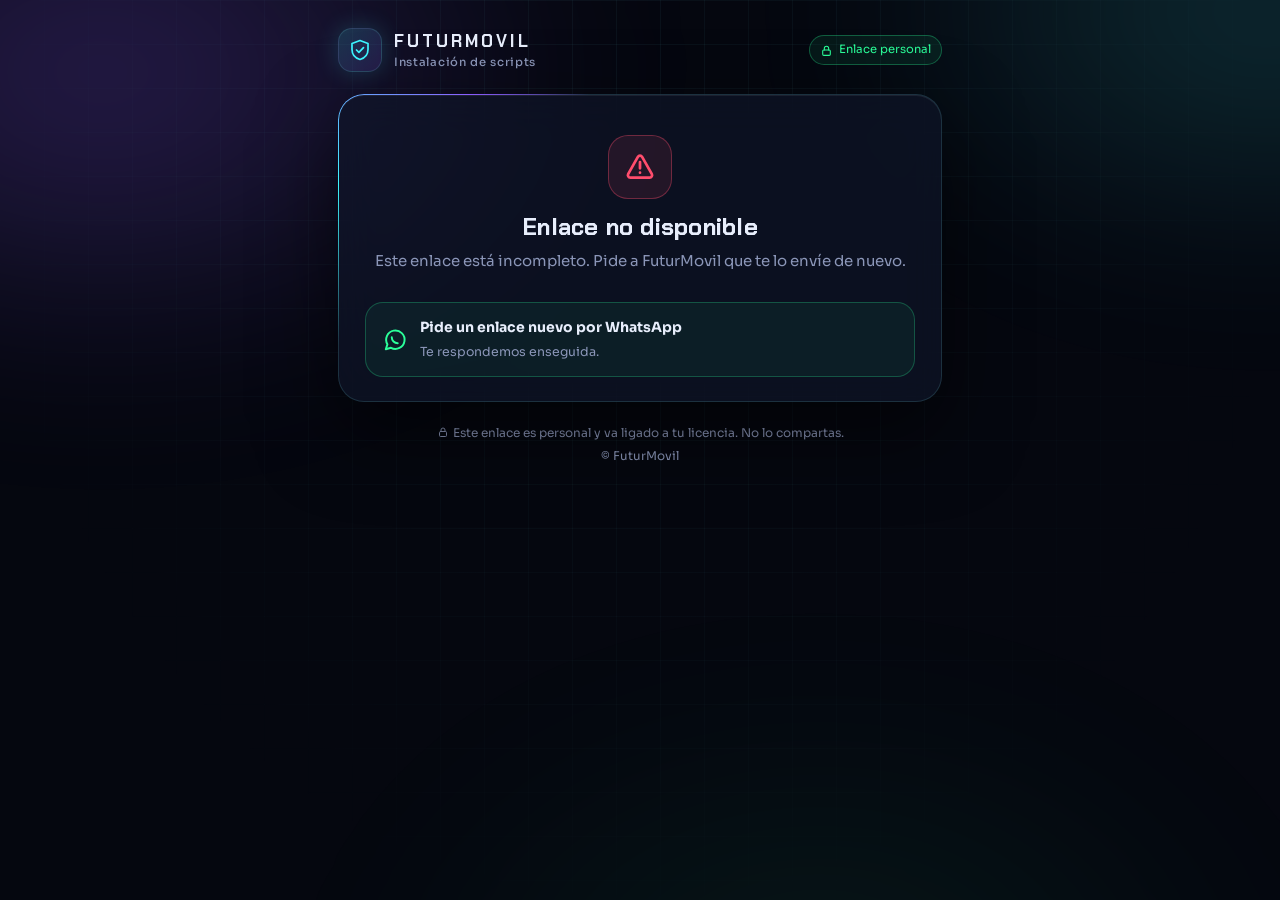
==== commit b7284dc0: "Instalación: estado de la licencia y adelantar pagos de 1, 3 y 12 meses aCo-Authored-By: Claude Opus" ====
--- a/instalar.html
+++ b/instalar.html
@@ -48,6 +48,28 @@
 .lead{color:var(--sua);margin-bottom:20px}
 .movil{display:flex;gap:10px;align-items:flex-start;background:rgba(255,197,61,.08);border:1px solid rgba(255,197,61,.35);color:#ffe2a0;border-radius:16px;padding:12px 14px;margin-bottom:18px;font-size:13.5px}
 .movil svg{flex:0 0 20px;height:20px;color:var(--warn)}
+.lic{position:relative;margin-bottom:18px;padding:16px 16px 14px;border-radius:20px;border:1px solid var(--linea);background:linear-gradient(135deg,rgba(61,245,255,.06),rgba(139,92,255,.06))}
+.lic .top{display:flex;align-items:center;gap:10px;flex-wrap:wrap}
+.lic .top h3{font-family:var(--disp);font-size:16px;font-weight:600;letter-spacing:.04em;margin-right:auto}
+.pill{display:inline-flex;align-items:center;gap:6px;font-size:11.5px;font-weight:600;padding:4px 10px;border-radius:99px;border:1px solid}
+.pill i{width:7px;height:7px;border-radius:50%;background:currentColor}
+.pill.ok{color:var(--ok);border-color:rgba(43,255,154,.35);background:rgba(43,255,154,.08)}
+.pill.warn{color:var(--warn);border-color:rgba(255,197,61,.4);background:rgba(255,197,61,.08)}
+.pill.mal{color:var(--mal);border-color:rgba(255,77,109,.4);background:rgba(255,77,109,.08)}
+.lic .hasta{margin-top:8px;font-size:14px;color:var(--sua)}
+.lic .hasta b{color:var(--txt);font-family:var(--disp);font-size:20px;letter-spacing:.02em;margin:0 4px}
+.lic .barra2{height:6px;border-radius:9px;background:rgba(255,255,255,.07);overflow:hidden;margin:10px 0 2px}
+.lic .barra2 i{display:block;height:100%;border-radius:9px;background:linear-gradient(90deg,var(--cian),var(--ok))}
+.lic h4{font-size:13px;font-weight:600;margin:14px 0 8px;color:var(--txt)}
+.planes{display:grid;grid-template-columns:repeat(3,1fr);gap:8px}
+.plan{display:flex;flex-direction:column;align-items:center;gap:2px;padding:11px 6px;border-radius:14px;border:1px solid var(--linea);background:rgba(5,8,18,.5);transition:transform .15s,border-color .2s,box-shadow .2s}
+.plan:hover{transform:translateY(-2px);border-color:rgba(61,245,255,.5);box-shadow:0 8px 24px rgba(61,245,255,.12)}
+.plan span{font-size:12px;color:var(--sua)}
+.plan b{font-family:var(--disp);font-size:19px}
+.plan small{font-size:11px;color:var(--cian);font-weight:600}
+.plan.top3{border-color:rgba(139,92,255,.5);background:rgba(139,92,255,.08)}
+.motivo{display:flex;flex-wrap:wrap;align-items:center;gap:6px;margin-top:12px;font-size:12.5px;color:var(--sua)}
+.motivo .kbd{font-size:13px}
 .pasos{list-style:none;display:grid;gap:14px}
 .paso{display:grid;grid-template-columns:38px 1fr;gap:14px;padding:16px;border-radius:20px;border:1px solid var(--linea);background:rgba(5,8,18,.45);transition:border-color .3s,box-shadow .3s,opacity .3s}
 .paso.act{border-color:rgba(61,245,255,.45);box-shadow:0 0 0 1px rgba(61,245,255,.15),0 10px 40px rgba(61,245,255,.08)}
@@ -185,6 +207,23 @@
     migra(r.lista); pinta(r);
   }).catch(() => error('No hemos podido conectar con el servidor. Revisa tu conexión y vuelve a cargar la página.'));
 
+  // tarjeta con el estado de la licencia y botones para adelantar pagos
+  const fechaES = f => String(f || '').split('-').reverse().join('/');
+  const eur = n => (Math.round(n * 100) / 100).toLocaleString('es-ES', { minimumFractionDigits: n % 1 ? 2 : 0, maximumFractionDigits: 2 }) + ' €';
+  function lic(L) {
+    if (!L) return '';
+    const est = L.estado === 'bloqueada' ? ['mal', 'Suspendida'] : L.estado === 'vencida' ? ['mal', 'Vencida'] : L.enGracia ? ['warn', 'Pendiente de pago'] : (L.dias != null && L.dias <= 5 ? ['warn', 'Activa · vence pronto'] : ['ok', 'Activa']);
+    const d = L.dias, txtDias = d == null ? '' : d > 1 ? `Quedan ${d} días` : d === 1 ? 'Queda 1 día' : d === 0 ? 'Vence hoy' : `Venció hace ${-d} día${d === -1 ? '' : 's'}`;
+    const pct = d == null ? 100 : Math.max(0, Math.min(100, d / 31 * 100));
+    return `<div class="lic">
+      <div class="top"><h3>Tu licencia</h3><span class="pill ${est[0]}"><i></i>${est[1]}</span></div>
+      ${L.vence ? `<div class="hasta">${L.estado === 'vencida' || (d != null && d < 0) ? 'Venció el' : 'Pagada hasta el'}<b>${fechaES(L.vence)}</b>${txtDias ? '· ' + txtDias : ''}</div>
+      <div class="barra2"><i style="width:${pct}%"></i></div>` : '<div class="hasta">Licencia sin fecha de caducidad</div>'}
+      ${L.pagos && L.pagos.length ? `<h4>${L.estado === 'vencida' || L.estado === 'bloqueada' || L.enGracia ? 'Renueva tu licencia' : '¿Quieres adelantar pagos? Se suman a tu fecha actual'}</h4>
+      <div class="planes">${L.pagos.map(p => `<a class="plan ${p.meses === 3 ? 'top3' : ''}" href="${esc(p.url)}" target="_blank" rel="noopener"><span>${p.meses === 12 ? '1 año' : p.meses === 1 ? '1 mes' : p.meses + ' meses'}</span><b>${eur(p.importe)}</b><small>Pagar</small></a>`).join('')}</div>
+      <div class="motivo">Al pagar, escribe en el <b style="color:var(--txt)">motivo del pago</b> tu código <span class="kbd">${esc(L.codigo)}<button id="bCod">Copiar</button></span> y se renovará solo en unos minutos.</div>` : ''}
+    </div>`;
+  }
   function pinta(r) {
     const n = r.lista.length, uno = n === 1;
     const movil = /Android|iPhone|iPad|iPod|Mobile/i.test(navigator.userAgent);
@@ -196,6 +235,7 @@
       <h1>${uno ? `Instala <span>${esc(limpia(r.lista[0].nombre))}</span>` : `Instala tus <span>${n} scripts</span>`}</h1>
       <p class="lead">Es muy sencillo: tres pasos y menos de un minuto. Hazlo desde el <b style="color:var(--txt)">ordenador</b>, con <b style="color:var(--txt)">Google Chrome</b>.</p>
       ${movil ? `<div class="movil">${ICO.pc}<div><b>Ábrelo en el ordenador.</b> Estás en un móvil, y los scripts funcionan en Chrome de ordenador. Envíate este enlace por correo o WhatsApp y ábrelo allí.</div></div>` : ''}
+      ${lic(r.licencia)}
       <ol class="pasos">
         <li class="paso act" id="p1"><div class="num">1</div><div>
           <h2>Añade Tampermonkey a Chrome</h2>
@@ -231,6 +271,7 @@
     const paso2 = () => { p1.classList.remove('act'); p1.classList.add('ok'); p2.classList.add('act'); };
     $('#bYa').onclick = () => { paso2(); p2.scrollIntoView({ behavior: 'smooth', block: 'center' }); };
     $('#bTienda').onclick = () => setTimeout(paso2, 800);
+    if ($('#bCod')) $('#bCod').onclick = async () => { try { await navigator.clipboard.writeText(r.licencia.codigo); toast('Código copiado'); } catch (e) { toast('Tu código: ' + r.licencia.codigo); } };
     $('#bCopia').onclick = async () => { try { await navigator.clipboard.writeText('chrome://extensions'); toast('Dirección copiada'); } catch (e) { toast('Escribe: chrome://extensions'); } };
     let aviso = null;
     // cada loader instalado en ESTE navegador deja una marca en la página (data-fm-<app> = "licencia|versión")
